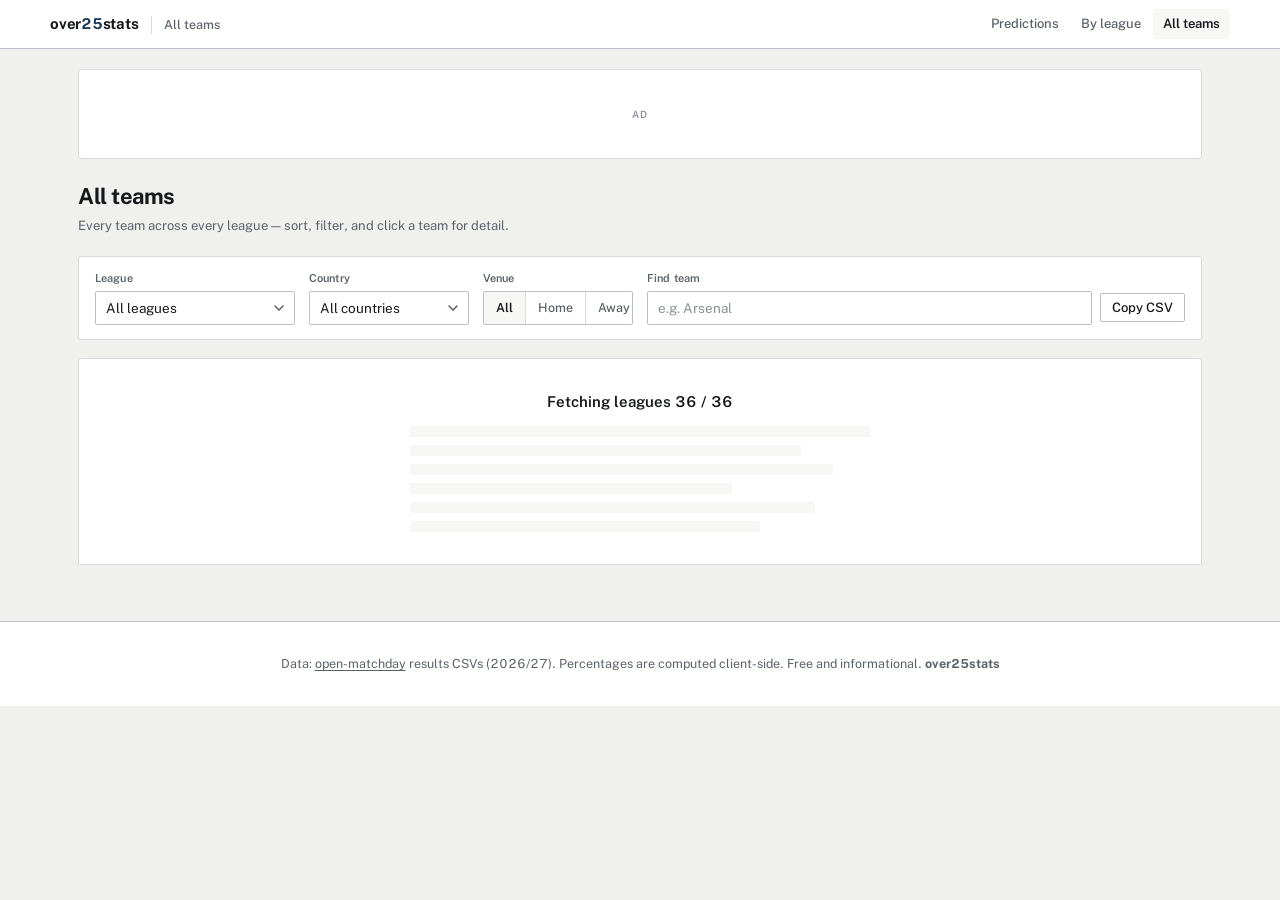
==== web/all.html @ 4768b5b6 "Add web/ — corner-prediction page for top-10 leagues, centered match.html hero, multi-league all.htm" ====
<!doctype html>
<html lang="en">
<head>
<meta charset="utf-8">
<meta name="viewport" content="width=device-width, initial-scale=1">
<title>over25stats — all leagues, every team</title>
<meta name="description" content="Over 1.5, over 2.5, over 3.5 and scoring percentages for every team across every league in the open-matchday 2026/27 data.">
<link rel="preconnect" href="https://fonts.googleapis.com">
<link rel="preconnect" href="https://fonts.gstatic.com" crossorigin>
<link href="https://fonts.googleapis.com/css2?family=Public+Sans:wght@400;500;600;700;800&display=swap" rel="stylesheet">
<link rel="stylesheet" href="styles.css">
</head>
<body class="page-all">
<header class="site-header">
  <div class="site-header-inner">
    <a class="brand" href="index.html">
      <span class="brand-mark">over<span>25</span>stats</span>
      <span class="brand-page">All teams</span>
    </a>
    <nav class="site-nav" aria-label="Views">
      <a href="index.html">Predictions</a>
      <a href="leagues.html">By league</a>
      <a href="all.html" class="is-here" aria-current="page">All teams</a>
    </nav>
  </div>
</header>

<main>
  <aside class="ad-slot ad-leaderboard" data-ad="leaderboard" aria-label="Advertisement">
    <span class="ad-tag">ad</span>
  </aside>

  <section class="page-head">
    <h1>All teams</h1>
    <p>Every team across every league — sort, filter, and click a team for detail.</p>
  </section>

  <section class="controls controls-4" aria-label="Filters">
    <div class="field">
      <label for="league-filter">League</label>
      <select id="league-filter">
        <option value="all">All leagues</option>
      </select>
    </div>

    <div class="field">
      <label for="country-filter">Country</label>
      <select id="country-filter">
        <option value="all">All countries</option>
      </select>
    </div>

    <div class="field">
      <span class="field-label" id="venue-label">Venue</span>
      <div class="segmented" role="radiogroup" aria-labelledby="venue-label" data-group="venue">
        <button type="button" role="radio" aria-checked="true" data-venue="all" class="is-on">All</button>
        <button type="button" role="radio" aria-checked="false" data-venue="home">Home</button>
        <button type="button" role="radio" aria-checked="false" data-venue="away">Away</button>
      </div>
    </div>

    <div class="field">
      <label for="search">Find team</label>
      <div class="search-row">
        <input id="search" type="search" placeholder="e.g. Arsenal" autocomplete="off" spellcheck="false">
        <button type="button" id="copy-btn" class="btn" disabled>Copy CSV</button>
      </div>
    </div>
  </section>

  <section class="readout" id="readout" aria-label="Aggregate summary" hidden>
    <div class="readout-cell"><span class="readout-key">leagues</span><span class="readout-val" id="ro-leagues">—</span></div>
    <div class="readout-cell"><span class="readout-key">teams</span><span class="readout-val" id="ro-teams">—</span></div>
    <div class="readout-cell"><span class="readout-key">matches</span><span class="readout-val" id="ro-matches">—</span></div>
    <div class="readout-cell"><span class="readout-key">goals / match</span><span class="readout-val" id="ro-gpm">—</span></div>
    <div class="readout-cell heat"><span class="readout-key">over 1.5</span><span class="readout-val" id="ro-o15">—</span></div>
    <div class="readout-cell heat"><span class="readout-key">over 2.5</span><span class="readout-val" id="ro-o25">—</span></div>
    <div class="readout-cell heat"><span class="readout-key">over 3.5</span><span class="readout-val" id="ro-o35">—</span></div>
    <div class="readout-cell"><span class="readout-key">btts</span><span class="readout-val" id="ro-btts">—</span></div>
    <p class="readout-note" id="ro-note"></p>
  </section>

  <section>
    <div class="state" id="state-loading">
      <p class="state-title" id="loading-text">Fetching leagues…</p>
      <div class="skeleton" aria-hidden="true">
        <span></span><span></span><span></span><span></span><span></span><span></span>
      </div>
    </div>

    <div class="state" id="state-error" hidden>
      <p class="state-title">Could not load the data.</p>
      <p class="state-body" id="error-detail"></p>
      <button type="button" class="btn" id="retry-btn">Retry</button>
    </div>

    <div class="stats-table-wrap" id="table-scroll" hidden>
      <table class="stats-table" id="stats-table">
        <tbody id="tbody"></tbody>
      </table>
      <p class="table-foot" id="table-foot"></p>
    </div>
  </section>
</main>

<footer class="site-footer">
  <div class="site-footer-inner">
    <p>Data: <a href="https://github.com/oladeeayo/open-matchday" rel="noopener">open-matchday</a> results CSVs (2026/27). Percentages are computed client-side. Free and informational. <b>over25stats</b></p>
  </div>
</footer>

<div class="sr-live" id="live" role="status" aria-live="polite"></div>
<script src="lib.js"></script>
<script src="all.js"></script>
</body>
</html>
---- web/styles.css ----
/* over25stats — matchday ledger.
   Warm paper ground, navy ink accent, hairline rules.
   No neon, no pastel green, no pill spam, no glass. */

:root {
  --paper: #f0f0ef;
  --surface: #ffffff;
  --surface-2: #f7f7f6;
  --ink: #16181a;
  --ink-2: #2c3034;
  --muted: #5c6268;
  --faint: #8b9198;
  --line: #d8dbdd;
  --line-strong: #b9bfc4;
  --navy: #1a3a5c;
  --navy-hover: #14304c;
  --navy-soft: rgba(26, 58, 92, 0.07);
  --navy-mid: rgba(26, 58, 92, 0.14);
  --on-navy: #ffffff;
  --focus: #1a3a5c;
  --row-hover: #fafaf9;

  --font: "Public Sans", "Source Sans 3", "Segoe UI", system-ui, sans-serif;

  --pad: clamp(14px, 2.2vw, 28px);
  --radius: 3px;
  --radius-sm: 2px;
}

* { box-sizing: border-box; }
[hidden] { display: none !important; }
html { -webkit-text-size-adjust: 100%; }

body {
  margin: 0;
  min-height: 100vh;
  background: var(--paper);
  color: var(--ink);
  font-family: var(--font);
  font-size: 14px;
  line-height: 1.45;
  font-variant-numeric: tabular-nums;
}

::selection { background: var(--navy-mid); }
:focus-visible { outline: 2px solid var(--focus); outline-offset: 1px; }
:focus:not(:focus-visible) { outline: none; }

a { color: var(--navy); text-decoration-thickness: 1px; text-underline-offset: 2px; }
a:hover { color: var(--navy-hover); }

.sr-live {
  position: absolute; width: 1px; height: 1px; margin: -1px;
  clip-path: inset(50%); overflow: hidden; white-space: nowrap;
}

/* ---------- header ---------- */

.site-header {
  background: var(--surface);
  border-bottom: 1px solid var(--line-strong);
  padding: 0 var(--pad);
}

.site-header-inner {
  max-width: 1180px;
  margin: 0 auto;
  display: flex;
  align-items: center;
  justify-content: space-between;
  gap: 16px;
  min-height: 48px;
  flex-wrap: wrap;
  padding: 6px 0;
}

.brand {
  display: flex;
  align-items: baseline;
  gap: 12px;
  text-decoration: none;
  color: inherit;
  min-width: 0;
}

.brand-mark {
  font-weight: 700;
  font-size: 15px;
  letter-spacing: -0.015em;
  color: var(--ink);
}

.brand-mark span { color: var(--navy); }

.brand-page {
  font-size: 12.5px;
  color: var(--muted);
  font-weight: 500;
  padding-left: 12px;
  border-left: 1px solid var(--line);
}

.site-nav {
  display: flex;
  gap: 2px;
}

.site-nav a {
  color: var(--muted);
  text-decoration: none;
  font-size: 13px;
  font-weight: 500;
  padding: 6px 10px;
  border-radius: var(--radius-sm);
  transition: color 0.12s ease, background 0.12s ease;
}
.site-nav a:hover { color: var(--ink); background: var(--surface-2); }
.site-nav a.is-here {
  color: var(--ink);
  background: var(--surface-2);
  font-weight: 600;
}

/* ---------- main ---------- */

main {
  max-width: 1180px;
  margin: 0 auto;
  padding: 20px var(--pad) 56px;
  display: flex;
  flex-direction: column;
  gap: 18px;
}

/* ---------- date bar ---------- */

.datebar {
  display: flex;
  align-items: center;
  justify-content: space-between;
  gap: 12px;
  flex-wrap: wrap;
  background: var(--surface);
  border: 1px solid var(--line);
  border-radius: var(--radius);
  padding: 12px 16px;
}

.datebar-left {
  display: flex;
  align-items: center;
  gap: 6px;
  flex-wrap: wrap;
}

.datebar-title {
  font-size: 17px;
  font-weight: 700;
  letter-spacing: -0.02em;
  margin: 0;
}

.datebar-sub {
  font-size: 12.5px;
  color: var(--muted);
  margin-left: 4px;
}

.btn {
  appearance: none;
  border: 1px solid var(--line-strong);
  background: var(--surface);
  color: var(--ink);
  font-family: inherit;
  font-size: 13px;
  font-weight: 500;
  padding: 6px 11px;
  border-radius: var(--radius-sm);
  cursor: pointer;
  line-height: 1.2;
  transition: background 0.12s ease, border-color 0.12s ease, color 0.12s ease;
}
.btn:hover { background: var(--surface-2); border-color: var(--faint); }
.btn:active { background: #ececeb; }

.btn-icon {
  width: 32px;
  height: 32px;
  padding: 0;
  display: inline-flex;
  align-items: center;
  justify-content: center;
  font-size: 17px;
  line-height: 1;
  color: var(--muted);
}
.btn-icon:hover { color: var(--ink); }

.btn-primary {
  background: var(--navy);
  border-color: var(--navy);
  color: var(--on-navy);
  font-weight: 600;
}
.btn-primary:hover {
  background: var(--navy-hover);
  border-color: var(--navy-hover);
  color: var(--on-navy);
}

.date-input-wrap {
  display: flex;
  align-items: center;
  gap: 8px;
}

.date-input-wrap label {
  font-size: 12px;
  color: var(--muted);
  font-weight: 500;
}

input[type="date"] {
  appearance: none;
  border: 1px solid var(--line-strong);
  background: var(--surface);
  color: var(--ink);
  font-family: inherit;
  font-size: 13px;
  padding: 5px 9px;
  border-radius: var(--radius-sm);
  height: 32px;
  color-scheme: light;
  cursor: pointer;
}
input[type="date"]:hover { border-color: var(--faint); }
input[type="date"]:focus { border-color: var(--navy); outline: none; }

/* ---------- filters ---------- */

.filters {
  background: var(--surface);
  border: 1px solid var(--line);
  border-radius: var(--radius);
  padding: 16px 16px 14px;
  display: flex;
  flex-direction: column;
  gap: 14px;
}

.filter-row {
  display: grid;
  gap: 14px;
  align-items: end;
}

.filter-row-primary {
  grid-template-columns: 150px minmax(140px, 1fr) 150px minmax(240px, auto);
}

.filter-row-secondary {
  grid-template-columns: minmax(200px, 380px) auto 1fr;
  align-items: end;
}

.field-meta { justify-self: end; text-align: right; }

.field {
  display: flex;
  flex-direction: column;
  gap: 4px;
  min-width: 0;
}

.field > label,
.field-label {
  font-size: 11px;
  font-weight: 600;
  color: var(--muted);
  letter-spacing: 0.01em;
}

.field select,
.field input[type="search"],
.field input[type="text"] {
  width: 100%;
  appearance: none;
  border: 1px solid var(--line-strong);
  background: var(--surface);
  color: var(--ink);
  font-family: inherit;
  font-size: 13.5px;
  padding: 6px 10px;
  border-radius: var(--radius-sm);
  height: 34px;
  min-width: 0;
}
.field select {
  padding-right: 28px;
  cursor: pointer;
  background-image: url("data:image/svg+xml,%3Csvg xmlns='http://www.w3.org/2000/svg' width='10' height='6' viewBox='0 0 10 6'%3E%3Cpath d='M1 1l4 4 4-4' fill='none' stroke='%235c6268' stroke-width='1.5' stroke-linecap='round'/%3E%3C/svg%3E");
  background-repeat: no-repeat;
  background-position: right 10px center;
}
.field select:hover,
.field input[type="search"]:hover { border-color: var(--faint); }
.field select:focus,
.field input[type="search"]:focus {
  border-color: var(--navy);
  outline: none;
  box-shadow: 0 0 0 2px var(--navy-soft);
}
.field input::placeholder { color: var(--faint); }

/* market segmented (focus market for tips) */
.market-group {
  display: flex;
  border: 1px solid var(--line-strong);
  border-radius: var(--radius-sm);
  overflow: hidden;
  background: var(--surface);
  height: 34px;
  width: 100%;
}

.market-group .chip {
  appearance: none;
  border: 0;
  background: transparent;
  color: var(--muted);
  font-family: inherit;
  font-size: 12px;
  font-weight: 600;
  padding: 0 9px;
  cursor: pointer;
  white-space: nowrap;
  transition: color 0.12s ease, background 0.12s ease;
  line-height: 1;
  flex: 1;
  min-width: 0;
}
.market-group .chip + .chip { border-left: 1px solid var(--line); }
.market-group .chip:hover { color: var(--ink); background: var(--surface-2); }
.market-group .chip.is-on {
  color: var(--on-navy);
  background: var(--navy);
}

/* league multi-select dropdown */
.field-league-dd { position: relative; max-width: 420px; }

.league-dd { position: relative; }

.league-dd-btn {
  appearance: none;
  width: 100%;
  display: flex;
  align-items: center;
  justify-content: space-between;
  gap: 8px;
  border: 1px solid var(--line-strong);
  background: var(--surface);
  color: var(--ink);
  font-family: inherit;
  font-size: 13.5px;
  padding: 6px 12px;
  border-radius: var(--radius-sm);
  height: 34px;
  cursor: pointer;
  text-align: left;
  transition: border-color 0.12s ease;
}
.league-dd-btn:hover { border-color: var(--faint); }
.league-dd-btn[aria-expanded="true"] {
  border-color: var(--navy);
  box-shadow: 0 0 0 2px var(--navy-soft);
}

.league-dd-label {
  flex: 1;
  min-width: 0;
  overflow: hidden;
  text-overflow: ellipsis;
  white-space: nowrap;
}

.league-dd-caret {
  font-size: 11px;
  color: var(--faint);
  flex-shrink: 0;
  transition: transform 0.15s ease;
}
.league-dd-btn[aria-expanded="true"] .league-dd-caret { transform: rotate(180deg); }

.league-dd-panel {
  position: absolute;
  top: calc(100% + 4px);
  left: 0;
  right: 0;
  z-index: 100;
  background: var(--surface);
  border: 1px solid var(--line-strong);
  border-radius: var(--radius-sm);
  box-shadow: 0 8px 24px rgba(22, 24, 26, 0.12);
  overflow: hidden;
  animation: dd-in 0.12s ease;
}

@keyframes dd-in {
  from { opacity: 0; transform: translateY(-4px); }
  to { opacity: 1; transform: translateY(0); }
}

.league-dd-actions {
  display: flex;
  gap: 0;
  border-bottom: 1px solid var(--line-strong);
  background: var(--surface-2);
}

.league-dd-actions button {
  appearance: none;
  border: 0;
  background: transparent;
  color: var(--muted);
  font-family: inherit;
  font-size: 12px;
  font-weight: 500;
  padding: 7px 14px;
  cursor: pointer;
  flex: 1;
  transition: color 0.1s ease, background 0.1s ease;
}
.league-dd-actions button:hover { color: var(--ink); background: var(--surface); }
.league-dd-actions button + button { border-left: 1px solid var(--line); }

.league-dd-list {
  list-style: none;
  margin: 0;
  padding: 0;
  max-height: 280px;
  overflow-y: auto;
}

.league-dd-list li { border-bottom: 1px solid var(--line); }
.league-dd-list li:last-child { border-bottom: 0; }

.league-dd-list li button {
  appearance: none;
  border: 0;
  background: transparent;
  width: 100%;
  display: flex;
  align-items: center;
  gap: 9px;
  padding: 8px 12px;
  font-family: inherit;
  font-size: 13px;
  color: var(--ink);
  cursor: pointer;
  text-align: left;
  transition: background 0.1s ease;
}
.league-dd-list li button:hover { background: var(--surface-2); }
.league-dd-list li button.is-on {
  background: var(--navy-soft);
  font-weight: 600;
}
.league-dd-list li button.is-on .lg-check { background: var(--navy); border-color: var(--navy); }
.league-dd-list li button.is-on .lg-check::after { opacity: 1; }

.lg-check {
  width: 14px;
  height: 14px;
  border: 1px solid var(--line-strong);
  border-radius: var(--radius-sm);
  flex-shrink: 0;
  position: relative;
  background: var(--surface);
}
.lg-check::after {
  content: "";
  position: absolute;
  inset: 2px;
  background: var(--on-navy);
  border-radius: 1px;
  opacity: 0;
}

.lg-name { flex: 1; min-width: 0; overflow: hidden; text-overflow: ellipsis; white-space: nowrap; }
.lg-country-tag { font-size: 11px; color: var(--faint); font-weight: 500; }
.lg-flag { display: inline-flex; width: 20px; flex-shrink: 0; align-items: center; }

.league-dd-list .lg-all {
  position: sticky;
  top: 0;
  background: var(--surface-2);
  border-bottom: 1px solid var(--line-strong);
  z-index: 1;
  font-weight: 600;
}
.league-dd-list .lg-all:hover { background: var(--surface); }

.chips-hint {
  color: var(--faint);
  font-size: 12px;
  padding: 4px 2px;
}

/* threshold */
.thr-row {
  display: flex;
  align-items: center;
  gap: 8px;
}

.thr-row input[type="range"] {
  flex: 1;
  min-width: 90px;
  accent-color: var(--navy);
  height: 18px;
  cursor: pointer;
}

.thr-row output {
  font-size: 13.5px;
  font-weight: 700;
  color: var(--navy);
  min-width: 38px;
  text-align: right;
}

/* segmented show-tips */
.segmented {
  display: inline-flex;
  border: 1px solid var(--line-strong);
  border-radius: var(--radius-sm);
  overflow: hidden;
  background: var(--surface);
  height: 34px;
}

.segmented button {
  appearance: none;
  border: 0;
  background: transparent;
  color: var(--muted);
  font-family: inherit;
  font-size: 12.5px;
  font-weight: 500;
  padding: 0 12px;
  cursor: pointer;
  transition: color 0.12s ease, background 0.12s ease;
  white-space: nowrap;
}
.segmented button + button { border-left: 1px solid var(--line); }
.segmented button:hover { color: var(--ink); background: var(--surface-2); }
.segmented button.is-on {
  color: var(--ink);
  background: var(--surface-2);
  font-weight: 600;
}

/* ---------- summary strip ---------- */

.summary {
  display: flex;
  flex-wrap: wrap;
  align-items: baseline;
  gap: 8px 26px;
  padding: 12px 16px;
  background: var(--surface);
  border: 1px solid var(--line);
  border-radius: var(--radius);
  font-size: 13px;
  color: var(--muted);
}

.summary strong {
  color: var(--ink);
  font-weight: 700;
  font-size: 14.5px;
}

.summary-item {
  display: inline-flex;
  align-items: baseline;
  gap: 5px;
}

.summary-item .k {
  font-size: 11px;
  font-weight: 600;
  text-transform: uppercase;
  letter-spacing: 0.03em;
  color: var(--faint);
}

.summary-note {
  flex: 1 1 100%;
  font-size: 12px;
  color: var(--faint);
  margin: 0;
}

/* ---------- states ---------- */

.state {
  background: var(--surface);
  border: 1px solid var(--line);
  border-radius: var(--radius);
  padding: 32px 20px;
  text-align: center;
}

.state-title {
  margin: 0 0 6px;
  font-size: 15px;
  font-weight: 600;
}

.state-body {
  margin: 0 0 12px;
  color: var(--muted);
  font-size: 13.5px;
  max-width: 42ch;
  margin-left: auto;
  margin-right: auto;
}

.skeleton {
  display: flex;
  flex-direction: column;
  gap: 8px;
  max-width: 460px;
  margin: 14px auto 0;
}
.skeleton span {
  display: block;
  height: 11px;
  background: var(--surface-2);
  border-radius: 2px;
  animation: sk 1.2s ease-in-out infinite;
}
.skeleton span:nth-child(2) { width: 85%; animation-delay: 0.08s; }
.skeleton span:nth-child(3) { width: 92%; animation-delay: 0.16s; }
.skeleton span:nth-child(4) { width: 70%; animation-delay: 0.24s; }
.skeleton span:nth-child(5) { width: 88%; animation-delay: 0.32s; }
.skeleton span:nth-child(6) { width: 76%; animation-delay: 0.4s; }
@keyframes sk { 50% { opacity: 0.45; } }

/* ---------- league sections + match table ---------- */

.league-sec { margin: 0; }
.league-sec + .league-sec { margin-top: 22px; }

.league-sec-head {
  display: flex;
  flex-wrap: wrap;
  align-items: baseline;
  justify-content: space-between;
  gap: 6px 14px;
  padding: 16px 4px 10px;
  border-bottom: 1px solid var(--line-strong);
}

.league-sec-id {
  display: flex;
  align-items: center;
  gap: 10px;
  min-width: 0;
}

.league-flag { display: inline-flex; align-items: center; flex-shrink: 0; }

.league-country {
  font-size: 10.5px;
  font-weight: 700;
  letter-spacing: 0.04em;
  text-transform: uppercase;
  color: var(--navy);
}

.league-name {
  margin: 0;
  font-size: 16px;
  font-weight: 700;
  letter-spacing: -0.015em;
  line-height: 1.15;
}

.league-sec-meta {
  display: flex;
  gap: 7px;
  font-size: 12px;
  color: var(--muted);
}

.league-sec-meta .sep { opacity: 0.45; }
.league-sec-meta .tips-n { color: var(--navy); font-weight: 600; }

.match-table-wrap {
  overflow-x: auto;
  border: 1px solid var(--line);
  border-top: 0;
  background: var(--surface);
  border-radius: 0 0 var(--radius) var(--radius);
}

table.match-table {
  width: 100%;
  min-width: 800px;
  border-collapse: collapse;
  font-size: 13px;
}

.match-table thead th {
  position: sticky;
  top: 0;
  z-index: 2;
  background: var(--surface-2);
  font-size: 10.5px;
  font-weight: 700;
  text-transform: uppercase;
  letter-spacing: 0.04em;
  color: var(--muted);
  padding: 7px 8px;
  border-bottom: 1px solid var(--line-strong);
  white-space: nowrap;
  text-align: left;
}
.match-table thead th.num { text-align: center; }
.match-table thead th.prob-col { text-align: center; }
.match-table thead th.tip-col { text-align: center; color: var(--ink); }

.match-table tbody td {
  padding: 10px 10px;
  border-bottom: 1px solid var(--line);
  vertical-align: middle;
  white-space: nowrap;
}
.match-table tbody tr:last-child td { border-bottom: 0; }
.match-table tbody tr:hover td { background: var(--row-hover); }

/* team cells */
.team { text-align: left; }
.team .tname {
  font-weight: 600;
  color: var(--ink);
}
.team .pos {
  font-size: 11px;
  color: var(--faint);
  margin-left: 5px;
  font-weight: 500;
}

.home-team { text-align: right; }
.home-team .tname { margin-right: 0; }

.time-cell { color: var(--muted); font-size: 12px; font-weight: 500; }
.time-cell.no-time { color: var(--faint); }

/* real flag images */
.flag {
  display: inline-block;
  vertical-align: -2px;
  border-radius: 1px;
  box-shadow: 0 0 0 1px rgba(0, 0, 0, 0.1);
}

/* probability cells — centered, uniform, no color heat fill */
.prob {
  text-align: center !important;
  width: 52px;
  padding-left: 4px !important;
  padding-right: 4px !important;
}

.prob .prob-v {
  display: block;
  font-size: 13.5px;
  font-weight: 600;
  color: var(--ink-2);
  line-height: 1.2;
}
.prob .prob-v i {
  font-style: normal;
  font-size: 11px;
  font-weight: 500;
  color: var(--faint);
  margin-left: 0;
}

.prob .prob-k {
  display: none;
  font-size: 10px;
  color: var(--faint);
  font-weight: 500;
  margin-top: 1px;
}

/* strong probability: bold ink only, no fill */
.prob.is-on .prob-v { color: var(--ink); font-weight: 700; }
.prob.is-strong .prob-v {
  color: var(--on-navy);
  background: var(--navy);
  border-radius: var(--radius-sm);
  padding: 2px 6px;
  display: inline-block;
}
.prob.is-strong .prob-v i { color: rgba(255, 255, 255, 0.7); }

/* focus market column highlight */
.prob.is-focus { background: var(--navy-soft); }

/* tip column — Best tip */
.tip-cell {
  text-align: center !important;
  padding-left: 8px !important;
  padding-right: 8px !important;
  min-width: 88px;
}

.tip-inner {
  display: inline-flex;
  align-items: center;
  gap: 5px;
}

.tip-label {
  font-size: 11px;
  font-weight: 600;
  color: var(--muted);
}

.tip-p {
  font-size: 13px;
  font-weight: 700;
  color: var(--ink);
}

.tip-cell.is-on .tip-label { color: var(--navy); }
.tip-cell.is-on .tip-p { color: var(--navy); }
.tip-cell.is-on .tip-inner {
  background: var(--navy-soft);
  border-radius: var(--radius-sm);
  padding: 2px 6px;
}

/* best tip marker */
.best-mark {
  font-size: 9px;
  font-weight: 700;
  text-transform: uppercase;
  letter-spacing: 0.04em;
  color: var(--navy);
  background: var(--navy-soft);
  border-radius: var(--radius-sm);
  padding: 1px 4px;
}

/* ---------- board + sidebar layout ---------- */

.board-layout {
  display: grid;
  grid-template-columns: minmax(0, 1fr) 258px;
  gap: 20px;
  align-items: start;
}

#board { min-width: 0; }

.sidebar {
  position: sticky;
  top: 16px;
  display: flex;
  flex-direction: column;
  gap: 14px;
}

.side-block {
  background: var(--surface);
  border: 1px solid var(--line);
  border-radius: var(--radius);
  padding: 14px 14px 12px;
}

.side-title {
  margin: 0 0 10px;
  font-size: 10.5px;
  font-weight: 700;
  text-transform: uppercase;
  letter-spacing: 0.05em;
  color: var(--muted);
}

.side-stat {
  display: flex;
  align-items: baseline;
  justify-content: space-between;
  gap: 10px;
  padding: 5px 0;
  border-bottom: 1px solid var(--line);
  font-size: 12.5px;
}
.side-stat:last-child { border-bottom: 0; }

.side-k { color: var(--muted); font-weight: 500; }
.side-v { color: var(--ink); font-weight: 700; font-size: 14px; font-variant-numeric: tabular-nums; }
.side-v-accent { color: var(--navy); }

.side-lg {
  display: flex;
  align-items: center;
  gap: 8px;
  padding: 7px 4px;
  border-bottom: 1px solid var(--line);
  text-decoration: none;
  color: var(--ink);
  font-size: 12.5px;
  border-radius: var(--radius-sm);
  transition: background 0.1s ease;
}
.side-lg:last-child { border-bottom: 0; }
.side-lg:hover { background: var(--surface-2); color: var(--ink); }

.side-lg-flag { display: inline-flex; width: 20px; flex-shrink: 0; align-items: center; }
.side-lg-name { flex: 1; min-width: 0; overflow: hidden; text-overflow: ellipsis; white-space: nowrap; font-weight: 600; }
.side-lg-n {
  display: inline-flex;
  align-items: baseline;
  gap: 3px;
  font-weight: 700;
  font-variant-numeric: tabular-nums;
  color: var(--ink);
  font-size: 12.5px;
}
.side-lg-n i { font-style: normal; font-size: 9.5px; color: var(--faint); font-weight: 500; }
.side-lg-mkt { color: var(--navy); }

.side-tip {
  display: block;
  padding: 8px 4px;
  border-bottom: 1px solid var(--line);
  text-decoration: none;
  color: var(--ink);
  border-radius: var(--radius-sm);
  transition: background 0.1s ease;
}
.side-tip:last-child { border-bottom: 0; }
.side-tip:hover { background: var(--surface-2); color: var(--ink); }

.side-tip-match {
  display: flex;
  align-items: center;
  gap: 6px;
  font-size: 12.5px;
  font-weight: 600;
  line-height: 1.3;
}
.side-tip-match em { font-style: normal; color: var(--faint); font-weight: 500; font-size: 11px; }
.side-tip-flag { display: inline-flex; flex-shrink: 0; align-items: center; }

.side-tip-vals {
  display: flex;
  align-items: baseline;
  gap: 7px;
  margin-top: 3px;
  padding-left: 26px;
}
.side-tip-mkt { font-size: 11px; font-weight: 600; color: var(--muted); }
.side-tip-p { font-size: 12.5px; font-weight: 700; color: var(--navy); font-variant-numeric: tabular-nums; }

.side-empty { margin: 0; color: var(--faint); font-size: 12.5px; }

@media (max-width: 1080px) {
  .board-layout { grid-template-columns: 1fr; }
  .sidebar { position: static; order: -1; }
}

/* ---------- method ---------- */

.method {
  background: var(--surface);
  border: 1px solid var(--line);
  border-radius: var(--radius);
}

.method summary {
  padding: 10px 14px;
  font-size: 13.5px;
  font-weight: 600;
  cursor: pointer;
  color: var(--ink);
  list-style: none;
}
.method summary::-webkit-details-marker { display: none; }
.method summary::before {
  content: "▸";
  display: inline-block;
  margin-right: 8px;
  color: var(--faint);
  font-size: 11px;
  transition: transform 0.15s ease;
}
.method[open] summary::before { transform: rotate(90deg); }
.method summary:hover { background: var(--surface-2); }

.method-body {
  padding: 0 14px 14px;
  font-size: 13px;
  color: var(--ink-2);
  line-height: 1.55;
}
.method-body p { margin: 0 0 10px; }
.method-body p:last-child { margin-bottom: 0; }

/* ---------- ad ---------- */

.ad-slot {
  border: 1px solid var(--line);
  border-radius: var(--radius);
  background: var(--surface);
  min-height: 72px;
  display: flex;
  align-items: center;
  justify-content: center;
  position: relative;
  text-align: center;
}
.ad-slot:not([hidden]) { display: flex; }
.ad-tag {
  font-size: 10px;
  color: var(--faint);
  text-transform: uppercase;
  letter-spacing: 0.06em;
  font-weight: 600;
}
.ad-infeed { min-height: 88px; }

/* ---------- footer ---------- */

.site-footer {
  border-top: 1px solid var(--line-strong);
  background: var(--surface);
  padding: 20px var(--pad);
  margin-top: auto;
}

.site-footer-inner {
  max-width: 1180px;
  margin: 0 auto;
  font-size: 12.5px;
  color: var(--muted);
  line-height: 1.5;
  text-align: center;
}

.site-footer-inner a { color: var(--muted); }
.site-footer-inner a:hover { color: var(--ink); }

/* ---------- mobile ---------- */

@media (max-width: 900px) {
  .filter-row-primary {
    grid-template-columns: 1fr 1fr;
  }
}

@media (max-width: 700px) {
  .filter-row-primary {
    grid-template-columns: 1fr;
  }
  .filter-row-secondary {
    grid-template-columns: 1fr;
    gap: 10px;
  }
  .field-league-dd { max-width: none; }
  .field-meta { justify-self: start; text-align: left; }
  .market-group {
    flex-wrap: nowrap;
    overflow-x: auto;
  }
  .market-group .chip {
    flex: 0 0 auto;
    padding: 0 11px;
    font-size: 11.5px;
  }
  .site-header-inner {
    flex-direction: column;
    align-items: flex-start;
    gap: 6px;
    padding: 10px 0;
  }
  .datebar {
    flex-direction: column;
    align-items: flex-start;
  }
  .datebar-title { font-size: 16px; }
}

@media (max-width: 640px) {
  main { padding: 12px 10px 40px; }
  .site-header { padding: 0 10px; }

  /* mobile match row becomes a card grid */
  .match-table-wrap { overflow-x: visible; border: 0; background: transparent; }

  table.match-table,
  .match-table thead,
  .match-table tbody,
  .match-table tr,
  .match-table td { display: block; width: 100%; min-width: 0; }

  .match-table thead { display: none; }

  .match-table tbody tr {
    background: var(--surface);
    border: 1px solid var(--line);
    border-radius: var(--radius);
    margin-bottom: 8px;
    padding: 10px 10px 8px;
    display: grid;
    grid-template-columns: 1fr auto 1fr;
    grid-template-areas:
      "home . away"
      "time time time"
      "p15 p25 p35"
      "btts h2 a2"
      "tip tip tip";
    gap: 5px 6px;
    align-items: center;
  }

  .match-table tbody td {
    border: 0;
    padding: 0;
    white-space: normal;
  }

  .match-table tbody tr:hover td { background: transparent; }
  .match-table tbody tr:hover { border-color: var(--line-strong); }

  .home-team { grid-area: home; text-align: right; }
  .away-team { grid-area: away; text-align: left; }
  .home-team .tname, .away-team .tname { font-size: 13px; font-weight: 600; }
  .home-team .pos, .away-team .pos { display: none; }

  .time-cell { grid-area: time; text-align: center; font-size: 11px; }

  .prob {
    grid-area: p25;
    width: auto;
    text-align: center !important;
  }
  .prob.p-o15 { grid-area: p15; }
  .prob.p-o25 { grid-area: p25; }
  .prob.p-o35 { grid-area: p35; }
  .prob.p-btts { grid-area: btts; }
  .prob.p-h2 { grid-area: h2; }
  .prob.p-a2 { grid-area: a2; }

  .prob .prob-v { font-size: 14px; }
  .prob .prob-k { display: block; }
  .prob.is-strong .prob-v { padding: 1px 4px; }

  .prob.is-focus { background: transparent; }
  .prob.is-focus .prob-v {
    background: var(--navy-soft);
    border-radius: var(--radius-sm);
    padding: 1px 5px;
  }
  .prob.is-focus .prob-k { color: var(--navy); font-weight: 700; }

  .tip-cell {
    grid-area: tip;
    min-width: 0;
    padding-top: 4px !important;
    border-top: 1px solid var(--line) !important;
  }
  .tip-cell .tip-inner { justify-content: center; width: 100%; }

  .league-sec-head {
    padding: 10px 0 6px;
    border-bottom: 0;
    margin-bottom: 4px;
  }
  .league-sec-head .league-name { font-size: 15px; }
}

/* ---------- secondary pages (leagues/all) ---------- */

.team-cell {
  display: inline-flex;
  align-items: baseline;
  gap: 8px;
  max-width: 100%;
}

.team-cell .rank {
  flex-shrink: 0;
  width: 20px;
  text-align: right;
  font-size: 11px;
  font-weight: 600;
  color: var(--faint);
  font-variant-numeric: tabular-nums;
}

.team-cell .team-name {
  overflow: hidden;
  text-overflow: ellipsis;
  white-space: nowrap;
  font-weight: 600;
}

.team-cell .team-league {
  margin-left: auto;
  font-size: 11px;
  color: var(--faint);
  font-weight: 500;
}

/* all.html already has a league column */
.page-all .team-cell .team-league { display: none; }

.league-grid {
  list-style: none;
  margin: 20px 0 0;
  padding: 0;
  display: grid;
  grid-template-columns: repeat(auto-fill, minmax(220px, 1fr));
  gap: 10px;
  text-align: left;
  max-width: 860px;
  margin-left: auto;
  margin-right: auto;
}

.league-grid li { margin: 0; }

.league-grid button {
  appearance: none;
  width: 100%;
  display: flex;
  align-items: center;
  gap: 10px;
  border: 1px solid var(--line);
  background: var(--surface);
  border-radius: var(--radius-sm);
  padding: 10px 12px;
  font-family: inherit;
  font-size: 13px;
  font-weight: 600;
  color: var(--ink);
  cursor: pointer;
  text-align: left;
  transition: border-color 0.12s ease, background 0.12s ease;
}

.league-grid button:hover {
  border-color: var(--navy);
  background: var(--navy-soft);
}

.league-grid button .flag { flex-shrink: 0; }
.league-grid button b { font-weight: 600; }
.league-grid button .lg-country-tag { margin-left: auto; }

.page-title {
  font-size: 20px;
  font-weight: 700;
  letter-spacing: -0.02em;
  margin: 0 0 4px;
}

.page-sub {
  font-size: 13px;
  color: var(--muted);
  margin: 0 0 14px;
}

.data-table-wrap {
  overflow-x: auto;
  border: 1px solid var(--line);
  border-radius: var(--radius);
  background: var(--surface);
}

table.data-table {
  width: 100%;
  border-collapse: collapse;
  font-size: 13px;
  min-width: 520px;
}

.data-table th {
  position: sticky;
  top: 0;
  background: var(--surface-2);
  font-size: 10.5px;
  font-weight: 700;
  text-transform: uppercase;
  letter-spacing: 0.04em;
  color: var(--muted);
  padding: 8px 10px;
  border-bottom: 1px solid var(--line-strong);
  text-align: left;
  white-space: nowrap;
}
.data-table th.num { text-align: center; }

.data-table td {
  padding: 8px 10px;
  border-bottom: 1px solid var(--line);
  white-space: nowrap;
}
.data-table tbody tr:last-child td { border-bottom: 0; }
.data-table tbody tr:hover td { background: var(--row-hover); }
.data-table td.num { text-align: center; }
.data-table td a { color: var(--ink); text-decoration: none; font-weight: 500; }
.data-table td a:hover { color: var(--navy); text-decoration: underline; }

/* ---------- team panel (modal) ---------- */

.panel-scrim {
  position: fixed;
  inset: 0;
  z-index: 200;
  background: rgba(22, 24, 26, 0.45);
  display: flex;
  align-items: center;
  justify-content: center;
  padding: 24px 16px;
  animation: scrim-in 0.15s ease;
}

@keyframes scrim-in { from { opacity: 0; } to { opacity: 1; } }

body.panel-open { overflow: hidden; }

.panel {
  background: var(--surface);
  border: 1px solid var(--line-strong);
  border-radius: var(--radius);
  width: 100%;
  max-width: 780px;
  max-height: calc(100vh - 48px);
  display: flex;
  flex-direction: column;
  overflow: hidden;
  box-shadow: 0 12px 40px rgba(22, 24, 26, 0.18);
  animation: panel-in 0.18s ease;
}

@keyframes panel-in {
  from { opacity: 0; transform: translateY(8px); }
  to { opacity: 1; transform: translateY(0); }
}

.panel-head {
  display: flex;
  align-items: center;
  gap: 14px;
  padding: 14px 18px 13px;
  border-bottom: 1px solid var(--line-strong);
  background: var(--surface-2);
  flex-shrink: 0;
}

.panel-id { flex: 1; min-width: 0; display: flex; flex-direction: column; gap: 2px; }

.panel-name {
  font-size: 16px;
  font-weight: 700;
  color: var(--ink);
  letter-spacing: -0.01em;
  overflow: hidden;
  text-overflow: ellipsis;
  white-space: nowrap;
}

.panel-league {
  font-size: 12px;
  color: var(--muted);
  font-weight: 500;
}

.panel-pos {
  display: flex;
  flex-direction: column;
  align-items: center;
  gap: 0;
  flex-shrink: 0;
}

.pos-big {
  font-size: 20px;
  font-weight: 800;
  color: var(--navy);
  line-height: 1;
  letter-spacing: -0.02em;
}

.pos-sub {
  font-size: 10.5px;
  color: var(--faint);
  font-weight: 500;
}

.panel-close {
  appearance: none;
  border: 1px solid var(--line-strong);
  background: var(--surface);
  color: var(--muted);
  font-family: inherit;
  font-size: 12px;
  font-weight: 500;
  padding: 5px 10px;
  border-radius: var(--radius-sm);
  cursor: pointer;
  flex-shrink: 0;
  transition: color 0.12s ease, border-color 0.12s ease;
}
.panel-close:hover { color: var(--ink); border-color: var(--faint); }

.panel-body {
  flex: 1;
  overflow-y: auto;
  display: grid;
  grid-template-columns: 1fr 1fr;
  gap: 0;
}

.panel-col {
  padding: 16px 18px 20px;
  min-width: 0;
}

.panel-col + .panel-col {
  border-left: 1px solid var(--line);
}

@media (max-width: 700px) {
  .panel-body { grid-template-columns: 1fr; }
  .panel-col + .panel-col { border-left: 0; border-top: 1px solid var(--line); }
}

.panel-h {
  margin: 0 0 10px;
  font-size: 11px;
  font-weight: 700;
  text-transform: uppercase;
  letter-spacing: 0.04em;
  color: var(--muted);
}

.panel-h + .panel-h,
.match-list + .panel-h,
.panel-facts + .panel-h {
  margin-top: 18px;
}

/* match list (previous / fixtures) */
.match-list {
  list-style: none;
  margin: 0;
  padding: 0;
  display: flex;
  flex-direction: column;
}

.match-list li {
  display: grid;
  grid-template-columns: 44px 1fr auto;
  align-items: center;
  gap: 10px;
  padding: 8px 0;
  border-bottom: 1px solid var(--line);
  font-size: 13px;
}

.match-list li:last-child { border-bottom: 0; }

.match-date {
  font-size: 11.5px;
  color: var(--faint);
  font-weight: 500;
  font-variant-numeric: tabular-nums;
}

.match-op {
  display: flex;
  align-items: center;
  gap: 8px;
  min-width: 0;
  overflow: hidden;
  text-overflow: ellipsis;
  white-space: nowrap;
}

.score {
  font-weight: 700;
  font-variant-numeric: tabular-nums;
  font-size: 13px;
  min-width: 36px;
  text-align: center;
  padding: 2px 6px;
  border-radius: var(--radius-sm);
  background: var(--surface-2);
  color: var(--ink);
}
.score.win { background: var(--navy); color: var(--on-navy); }
.score.draw { background: var(--line-strong); color: var(--ink); }
.score.loss { background: var(--surface-2); color: var(--muted); }

.venue-tag {
  font-size: 9px;
  font-weight: 700;
  text-transform: uppercase;
  letter-spacing: 0.05em;
  color: var(--faint);
  padding: 1px 4px;
  border: 1px solid var(--line);
  border-radius: var(--radius-sm);
  flex-shrink: 0;
}

.ticks {
  display: flex;
  gap: 3px;
  flex-shrink: 0;
}

.tick {
  display: inline-flex;
  align-items: center;
  justify-content: center;
  min-width: 28px;
  height: 20px;
  font-size: 9.5px;
  font-weight: 700;
  border-radius: var(--radius-sm);
  background: var(--surface-2);
  color: var(--faint);
  letter-spacing: 0.02em;
}
.tick.on { background: var(--navy-soft); color: var(--navy); }
.tick.no { opacity: 0.4; }

.kick {
  font-size: 12px;
  color: var(--muted);
  font-weight: 500;
  font-variant-numeric: tabular-nums;
  flex-shrink: 0;
}

.pos {
  font-size: 10.5px;
  font-weight: 600;
  color: var(--faint);
  font-variant-numeric: tabular-nums;
  flex-shrink: 0;
}
.pos.muted { color: var(--line-strong); }

.match-list li.none {
  color: var(--faint);
  font-size: 12.5px;
  padding: 10px 0;
}

/* panel facts strip */
.panel-facts {
  display: grid;
  grid-template-columns: repeat(4, 1fr);
  gap: 8px;
  margin-top: 14px;
  padding: 10px 12px;
  background: var(--surface-2);
  border-radius: var(--radius-sm);
  border: 1px solid var(--line);
}

.panel-facts span {
  display: flex;
  flex-direction: column;
  gap: 1px;
  font-size: 10.5px;
  color: var(--faint);
  font-weight: 600;
  text-transform: uppercase;
  letter-spacing: 0.02em;
}

.panel-facts b {
  font-size: 14px;
  font-weight: 700;
  color: var(--ink);
  text-transform: none;
  letter-spacing: 0;
}

/* mini table */
.mini-table {
  list-style: none;
  margin: 0;
  padding: 0;
}

.mini-table li {
  display: grid;
  grid-template-columns: 26px 1fr 28px 34px 30px;
  align-items: center;
  gap: 8px;
  padding: 6px 8px;
  font-size: 12.5px;
  border-bottom: 1px solid var(--line);
  border-radius: var(--radius-sm);
}

.mini-table li:last-child { border-bottom: 0; }

.mini-table li.is-me {
  background: var(--navy-soft);
  font-weight: 600;
}

.mini-table li.gap {
  padding: 2px 8px;
  color: var(--faint);
  font-size: 11px;
  border-bottom: 0;
  justify-items: center;
}

.mini-team {
  overflow: hidden;
  text-overflow: ellipsis;
  white-space: nowrap;
}

.mini-p, .mini-gd, .mini-pts {
  text-align: right;
  font-variant-numeric: tabular-nums;
  color: var(--muted);
  font-size: 12px;
}
.mini-pts { font-weight: 700; color: var(--ink); }

@media (max-width: 480px) {
  .panel-facts { grid-template-columns: repeat(2, 1fr); }
  .panel-head { padding: 12px 14px; gap: 10px; }
  .panel-col { padding: 14px 14px 16px; }
}

/* heat / form cells on secondary pages — muted navy wash */
.heat {
  font-weight: 600;
}
.heat-hi { color: var(--navy); }
.heat-mid { color: var(--ink-2); }
.heat-lo { color: var(--faint); font-weight: 500; }

.form-strip {
  display: inline-flex;
  gap: 2px;
}
.form-strip span {
  display: inline-flex;
  align-items: center;
  justify-content: center;
  width: 18px;
  height: 18px;
  font-size: 10px;
  font-weight: 700;
  border-radius: var(--radius-sm);
  background: var(--surface-2);
  color: var(--muted);
}
.form-strip span.w { background: var(--navy); color: var(--on-navy); }
.form-strip span.d { background: var(--line-strong); color: var(--ink); }
.form-strip span.l { background: var(--surface-2); color: var(--faint); }

/* lib.js form strip uses <i class="w|d|l"> */
.form-strip i {
  display: inline-flex;
  align-items: center;
  justify-content: center;
  width: 18px;
  height: 18px;
  font-style: normal;
  font-size: 10px;
  font-weight: 700;
  border-radius: var(--radius-sm);
  background: var(--surface-2);
  color: var(--muted);
}
.form-strip i.w { background: var(--navy); color: var(--on-navy); }
.form-strip i.d { background: var(--line-strong); color: var(--ink); }
.form-strip i.l { background: var(--surface-2); color: var(--faint); }

/* ---------- secondary pages (leagues/all) ---------- */

/* page header */
.page-head {
  margin-bottom: 2px;
}
.page-head h1 {
  font-size: 22px;
  font-weight: 700;
  letter-spacing: -0.02em;
  margin: 0 0 4px;
}
.page-head p {
  font-size: 13px;
  color: var(--muted);
  margin: 0;
}

/* controls bar */
.controls {
  background: var(--surface);
  border: 1px solid var(--line);
  border-radius: var(--radius);
  padding: 14px 16px;
  display: grid;
  gap: 14px;
  align-items: end;
}
.controls-3 {
  grid-template-columns: 220px 160px minmax(240px, 1fr);
}
.controls-4 {
  grid-template-columns: 200px 160px 150px minmax(220px, 1fr);
}
@media (max-width: 900px) {
  .controls-3, .controls-4 { grid-template-columns: 1fr 1fr; }
}
@media (max-width: 560px) {
  .controls-3, .controls-4 { grid-template-columns: 1fr; }
}

.search-row {
  display: flex;
  gap: 8px;
  align-items: center;
}
.search-row input { flex: 1; min-width: 0; }

/* readout strip */
.readout {
  display: flex;
  flex-wrap: wrap;
  gap: 8px 24px;
  padding: 12px 16px;
  background: var(--surface);
  border: 1px solid var(--line);
  border-radius: var(--radius);
  font-size: 13px;
  color: var(--muted);
  align-items: baseline;
}
.readout-cell {
  display: inline-flex;
  align-items: baseline;
  gap: 6px;
}
.readout-key {
  font-size: 11px;
  font-weight: 600;
  text-transform: uppercase;
  letter-spacing: 0.03em;
  color: var(--faint);
}
.readout-val {
  font-size: 14.5px;
  font-weight: 700;
  color: var(--ink);
}
.readout-cell.heat .readout-val { color: var(--navy); }
.readout-note {
  flex: 1 1 100%;
  font-size: 12px;
  color: var(--faint);
  margin: 0;
  line-height: 1.4;
}

.ad-leaderboard { min-height: 90px; margin-bottom: 4px; }
.g-accent { color: var(--navy) !important; }

/* ---------- stats table ---------- */

.stats-table-wrap {
  border: 1px solid var(--line);
  border-radius: var(--radius);
  background: var(--surface);
  overflow-x: auto;
}

table.stats-table {
  width: 100%;
  min-width: 880px;
  border-collapse: collapse;
  font-size: 13px;
}

/* group header row */
.stats-table .group-row th {
  padding: 9px 12px 7px;
  font-size: 10.5px;
  font-weight: 700;
  text-transform: uppercase;
  letter-spacing: 0.05em;
  color: var(--muted);
  background: var(--surface-2);
  border-bottom: 1px solid var(--line-strong);
  text-align: left;
  white-space: nowrap;
}
.stats-table .group-row th.num { text-align: right; }
.stats-table .group-row th.g-accent { color: var(--navy); }

/* column header row */
.stats-table .head-row th {
  padding: 8px 12px;
  font-size: 11.5px;
  font-weight: 600;
  color: var(--muted);
  border-bottom: 2px solid var(--line-strong);
  text-align: left;
  white-space: nowrap;
  cursor: pointer;
  user-select: none;
  transition: color 0.1s ease;
}
.stats-table .head-row th:hover { color: var(--ink); }
.stats-table .head-row th.num { text-align: right; }
.stats-table .head-row th.is-sorted { color: var(--navy); font-weight: 700; }
.stats-table .head-row th.is-sorted::after {
  content: "↓";
  margin-left: 4px;
  font-size: 10px;
}
.stats-table .head-row th.is-sorted.asc::after { content: "↑"; }

/* team rows */
.stats-table .team-row {
  cursor: pointer;
  transition: background 0.08s ease;
}
.stats-table .team-row td {
  padding: 9px 12px;
  border-bottom: 1px solid var(--line);
  vertical-align: middle;
  white-space: nowrap;
}
.stats-table .team-row:last-child td { border-bottom: 0; }
.stats-table .team-row:hover { background: var(--row-hover); }
.stats-table .team-row.is-open { background: var(--navy-soft); }

/* numeric cells */
.stats-table td.num { text-align: right; font-variant-numeric: tabular-nums; }

/* heat cells */
.stats-table td.heat {
  font-weight: 600;
  background: var(--heat, transparent);
}
.stats-table td.heat.is-best {
  box-shadow: inset 0 0 0 1.5px var(--navy);
  font-weight: 700;
}

/* low sample warning */
.stats-table .low-n {
  color: var(--muted);
  background: var(--surface-2);
}

/* optional columns */
.stats-table .opt-col { display: table-cell; }
@media (max-width: 1000px) {
  .stats-table .opt-col { display: none; }
}

.stats-table .col-form { padding-right: 14px !important; }

.stats-table .col-league {
  font-size: 12px;
  color: var(--muted);
  max-width: 140px;
  overflow: hidden;
  text-overflow: ellipsis;
}

/* row entrance */
@keyframes row-in {
  from { opacity: 0; transform: translateY(3px); }
  to { opacity: 1; transform: translateY(0); }
}
.stats-table .team-row.row-in {
  animation: row-in 0.2s ease both;
  animation-delay: var(--d, 0ms);
}

/* table foot */
.table-foot {
  padding: 10px 16px;
  font-size: 12px;
  color: var(--faint);
  border-top: 1px solid var(--line);
  margin: 0;
  line-height: 1.45;
}
.warn-dot {
  display: inline-block;
  width: 7px;
  height: 7px;
  border-radius: 50%;
  background: var(--faint);
  margin: 0 3px 0 1px;
  vertical-align: 1px;
}

/* team cell */
.team-cell {
  display: inline-flex;
  align-items: baseline;
  gap: 8px;
  max-width: 100%;
}
.team-cell .rank {
  flex-shrink: 0;
  width: 20px;
  text-align: right;
  font-size: 11px;
  font-weight: 600;
  color: var(--faint);
  font-variant-numeric: tabular-nums;
}
.team-cell .team-name {
  overflow: hidden;
  text-overflow: ellipsis;
  white-space: nowrap;
  font-weight: 600;
}
.team-cell .team-league {
  margin-left: auto;
  font-size: 11px;
  color: var(--faint);
  font-weight: 500;
}
.page-all .team-cell .team-league { display: none; }

/* league picker grid (leagues.html empty state) */
.lg-picker {
  margin-top: 20px;
  display: flex;
  flex-direction: column;
  gap: 12px;
  align-items: center;
  width: 100%;
}

.lg-picker-bar {
  display: flex;
  gap: 10px;
  width: 100%;
  max-width: 480px;
}
.lg-picker-bar input {
  flex: 1;
  height: 34px;
  border: 1px solid var(--line-strong);
  background: var(--surface);
  color: var(--ink);
  font-family: inherit;
  font-size: 13.5px;
  padding: 6px 12px;
  border-radius: var(--radius-sm);
}
.lg-picker-bar input::placeholder { color: var(--faint); }
.lg-picker-bar input:focus { border-color: var(--navy); outline: none; box-shadow: 0 0 0 2px var(--navy-soft); }

.lg-picker-bar select {
  height: 34px;
  border: 1px solid var(--line-strong);
  background: var(--surface);
  color: var(--ink);
  font-family: inherit;
  font-size: 13px;
  padding: 6px 28px 6px 10px;
  border-radius: var(--radius-sm);
  appearance: none;
  cursor: pointer;
  background-image: url("data:image/svg+xml,%3Csvg xmlns='http://www.w3.org/2000/svg' width='10' height='6' viewBox='0 0 10 6'%3E%3Cpath d='M1 1l4 4 4-4' fill='none' stroke='%235c6268' stroke-width='1.5' stroke-linecap='round'/%3E%3C/svg%3E");
  background-repeat: no-repeat;
  background-position: right 10px center;
}

.league-grid {
  list-style: none;
  margin: 0;
  padding: 0;
  display: grid;
  grid-template-columns: repeat(auto-fill, minmax(210px, 1fr));
  gap: 8px;
  width: 100%;
  max-width: 880px;
  text-align: left;
}
.league-grid li { margin: 0; }
.league-grid button {
  appearance: none;
  width: 100%;
  display: flex;
  align-items: center;
  gap: 10px;
  border: 1px solid var(--line);
  background: var(--surface);
  border-radius: var(--radius-sm);
  padding: 10px 12px;
  font-family: inherit;
  font-size: 13px;
  font-weight: 600;
  color: var(--ink);
  cursor: pointer;
  text-align: left;
  transition: border-color 0.12s ease, background 0.12s ease;
}
.league-grid button:hover {
  border-color: var(--navy);
  background: var(--navy-soft);
}
.league-grid button .flag { flex-shrink: 0; }
.league-grid button b { font-weight: 600; flex: 1; min-width: 0; overflow: hidden; text-overflow: ellipsis; white-space: nowrap; }
.league-grid button .lg-country-tag { margin-left: auto; }

.lg-picker-empty {
  color: var(--faint);
  font-size: 13px;
  padding: 12px 0;
}
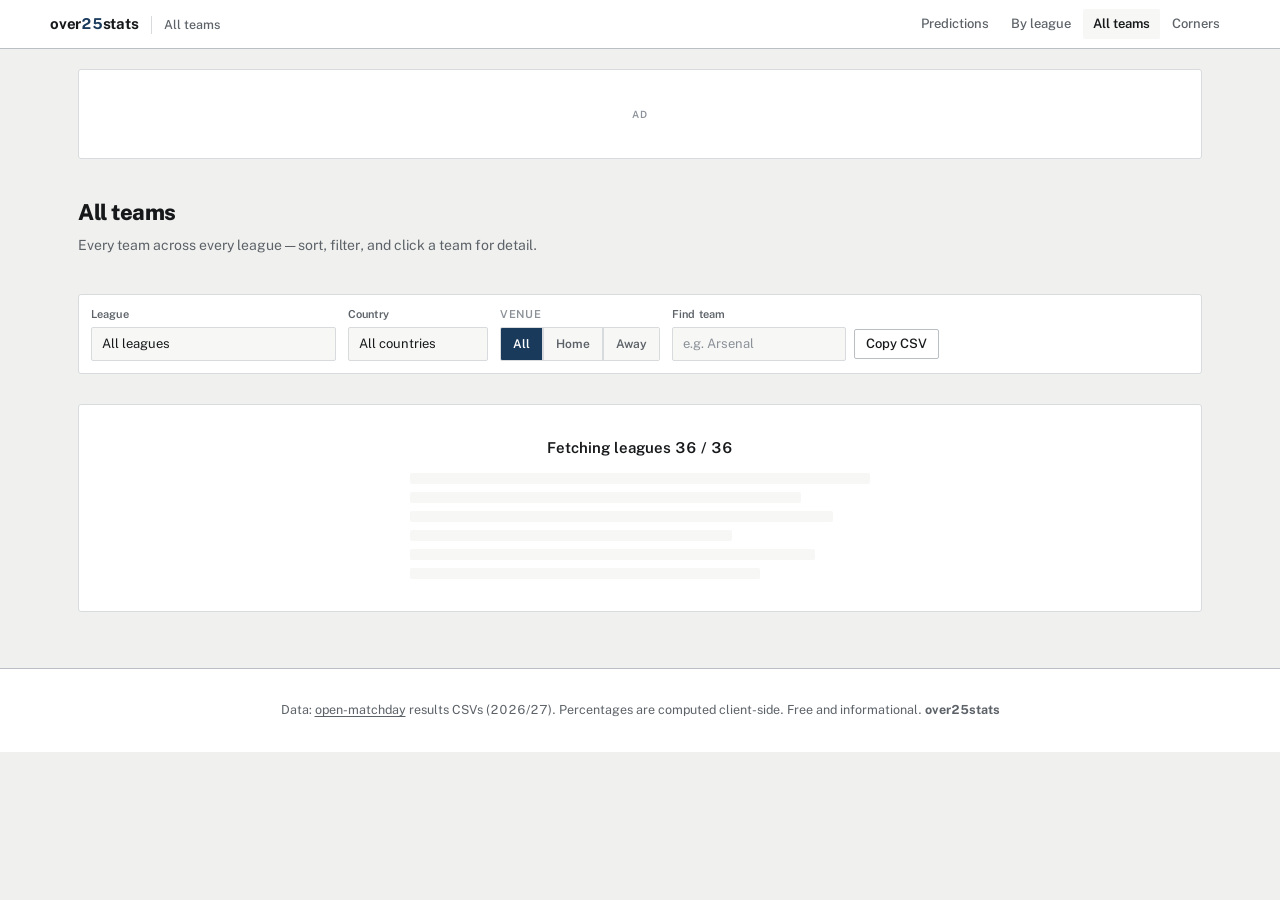
==== commit f1f239cf: "Add corner prediction page and match detail page for top-10 leagues - web/lib.js: add CORNER_LEAGUES" ====
--- a/web/all.html
+++ b/web/all.html
@@ -21,6 +21,7 @@
       <a href="index.html">Predictions</a>
       <a href="leagues.html">By league</a>
       <a href="all.html" class="is-here" aria-current="page">All teams</a>
+      <a href="corners.html">Corners</a>
     </nav>
   </div>
 </header>
--- a/web/styles.css
+++ b/web/styles.css
@@ -2045,3 +2045,618 @@
   font-size: 13px;
   padding: 12px 0;
 }
+
+/* ============================================================
+   Match detail page — centered hero + match cards + corners
+   ============================================================ */
+
+/* ---------- match hero (centered) ---------- */
+
+.match-hero {
+  background: var(--surface);
+  border: 1px solid var(--line);
+  border-radius: var(--radius);
+  padding: calc(var(--rail) + 4px) var(--rail) var(--rail);
+  margin: 10px 0 12px;
+  text-align: center;
+}
+.match-foot { text-align: center; }
+
+.match-hero-header {
+  display: flex;
+  align-items: center;
+  justify-content: center;
+  gap: 8px;
+  flex-wrap: wrap;
+  font-size: 12px;
+  color: var(--muted);
+  font-weight: 500;
+  padding-bottom: 10px;
+  border-bottom: 1px solid var(--line);
+}
+
+.match-meta {
+  display: flex;
+  align-items: center;
+  gap: 8px;
+  flex-wrap: wrap;
+  font-size: 12px;
+  color: var(--muted);
+  font-weight: 500;
+}
+
+.match-league { color: var(--ink-2); font-weight: 600; }
+
+.match-teams {
+  display: grid;
+  grid-template-columns: 1fr auto 1fr;
+  align-items: center;
+  gap: 12px;
+  margin: 14px 0 10px;
+}
+
+.mteam {
+  display: flex;
+  flex-direction: column;
+  gap: 3px;
+  min-width: 0;
+}
+
+.mteam-home { align-items: center; text-align: center; }
+.mteam-away { align-items: center; text-align: center; }
+
+.mteam-name {
+  display: inline-flex;
+  align-items: center;
+  justify-content: center;
+  gap: 8px;
+  font-size: clamp(17px, 3vw, 23px);
+  font-weight: 800;
+  color: var(--ink);
+  line-height: 1.15;
+}
+
+.mteam-away .mteam-name { flex-direction: row-reverse; }
+
+.mteam-name img { width: 26px; height: 26px; object-fit: contain; }
+
+.mteam-sub { font-size: 12px; color: var(--faint); font-weight: 500; }
+
+.match-vs {
+  font-size: 13px;
+  font-weight: 700;
+  color: var(--faint);
+  letter-spacing: 0.04em;
+}
+
+.match-xg {
+  display: flex;
+  align-items: baseline;
+  gap: 10px;
+  flex-wrap: wrap;
+  justify-content: center;
+  border-top: 1px solid var(--line);
+  padding-top: 10px;
+}
+
+.mxg-k {
+  font-size: 11px;
+  text-transform: uppercase;
+  letter-spacing: 0.06em;
+  color: var(--faint);
+  font-weight: 600;
+}
+
+.mxg-v {
+  font-size: 20px;
+  font-weight: 800;
+  color: var(--ink);
+  font-variant-numeric: tabular-nums;
+}
+
+.mxg-v i { font-style: normal; color: var(--faint); font-weight: 600; padding: 0 2px; }
+
+.mxg-total { font-size: 12px; color: var(--muted); }
+
+.match-ft {
+  display: flex;
+  align-items: baseline;
+  gap: 10px;
+  flex-wrap: wrap;
+  justify-content: center;
+  border-top: 1px solid var(--line);
+  padding-top: 10px;
+  margin-top: 10px;
+}
+
+.match-ft .ft-score { color: var(--navy); }
+
+.match-status.is-ft {
+  font-size: 10px;
+  font-weight: 800;
+  letter-spacing: 0.06em;
+  background: var(--navy);
+  color: var(--on-navy);
+  border-radius: var(--radius-sm);
+  padding: 2px 6px;
+}
+
+/* ---------- match grid ---------- */
+
+.match-grid {
+  display: grid;
+  grid-template-columns: 1fr;
+  gap: 12px;
+}
+
+/* ---------- match card ---------- */
+
+.mcard {
+  background: var(--surface);
+  border: 1px solid var(--line);
+  border-radius: var(--radius);
+  padding: var(--rail);
+}
+
+.mcard-title {
+  font-size: 15px;
+  font-weight: 700;
+  color: var(--ink);
+  margin: 0 0 10px;
+}
+
+.mcard-note {
+  font-size: 12px;
+  color: var(--muted);
+  line-height: 1.5;
+  margin: 8px 0 0;
+}
+
+.mcard-disclaimer {
+  color: var(--faint);
+  font-size: 11px;
+}
+
+/* ---------- market table ---------- */
+
+.mtable {
+  width: 100%;
+  border-collapse: collapse;
+  font-size: 13px;
+}
+
+.mtable thead th {
+  text-align: left;
+  font-size: 11px;
+  text-transform: uppercase;
+  letter-spacing: 0.06em;
+  color: var(--faint);
+  font-weight: 600;
+  padding: 6px 8px;
+  border-bottom: 1px solid var(--line);
+}
+
+.mtable thead th.num { text-align: right; }
+
+.mrow td {
+  padding: 7px 8px;
+  border-bottom: 1px solid var(--line-soft);
+  vertical-align: middle;
+}
+
+.mname { color: var(--ink); font-weight: 500; }
+
+.mprob { text-align: right; font-variant-numeric: tabular-nums; font-weight: 600; color: var(--navy); }
+
+.mfair { text-align: right; color: var(--muted); font-variant-numeric: tabular-nums; }
+
+.mbook { text-align: right; }
+
+.mres { text-align: center; font-weight: 700; font-size: 15px; }
+
+.mres.hit-yes { color: var(--navy); }
+.mres.hit-no { color: var(--faint); }
+.mres.muted { color: var(--faint); text-align: center; }
+
+/* ---------- 1X2 ---------- */
+
+.one-x-two {
+  display: flex;
+  gap: 8px;
+}
+
+.x2-row {
+  flex: 1;
+  display: flex;
+  align-items: baseline;
+  gap: 8px;
+  padding: 10px 12px;
+  background: var(--surface-2);
+  border-radius: var(--radius-sm);
+  border: 1px solid var(--line-soft);
+}
+
+.x2-label {
+  font-size: 13px;
+  font-weight: 600;
+  color: var(--ink-2);
+}
+
+.x2-p {
+  margin-left: auto;
+  font-size: 20px;
+  font-weight: 800;
+  color: var(--navy);
+  font-variant-numeric: tabular-nums;
+}
+
+.x2-p i { font-style: normal; color: var(--faint); font-weight: 600; font-size: 14px; }
+
+.x2-res {
+  font-size: 13px;
+  font-weight: 700;
+  color: var(--faint);
+}
+
+.x2-res.hit-yes { color: var(--navy); }
+.x2-res.hit-no { color: var(--faint); }
+
+/* ---------- scorelines ---------- */
+
+.scorelines {
+  display: flex;
+  flex-wrap: wrap;
+  gap: 8px;
+}
+
+.scoreline {
+  display: flex;
+  flex-direction: column;
+  align-items: center;
+  padding: 8px 14px;
+  background: var(--surface-2);
+  border: 1px solid var(--line-soft);
+  border-radius: var(--radius-sm);
+  min-width: 80px;
+}
+
+.scoreline.is-top {
+  background: var(--navy-soft);
+  border-color: var(--navy);
+}
+
+.sl-score {
+  font-size: 18px;
+  font-weight: 800;
+  color: var(--ink);
+  font-variant-numeric: tabular-nums;
+}
+
+.sl-p {
+  font-size: 12px;
+  color: var(--muted);
+  font-variant-numeric: tabular-nums;
+}
+
+.sl-p i { font-style: normal; color: var(--faint); font-weight: 600; }
+
+/* ---------- team card ---------- */
+
+.tcard {
+  display: flex;
+  flex-direction: column;
+  gap: 4px;
+  padding: 10px 12px;
+  background: var(--surface-2);
+  border: 1px solid var(--line-soft);
+  border-radius: var(--radius-sm);
+}
+
+.tcard-name {
+  font-size: 14px;
+  font-weight: 700;
+  color: var(--ink);
+}
+
+.tcard-line {
+  font-size: 12px;
+  color: var(--muted);
+  font-variant-numeric: tabular-nums;
+}
+
+.form-strip {
+  display: inline-flex;
+  gap: 2px;
+}
+
+.form-strip i {
+  width: 18px;
+  height: 18px;
+  display: inline-flex;
+  align-items: center;
+  justify-content: center;
+  border-radius: 2px;
+  font-size: 11px;
+  font-weight: 700;
+  color: var(--on-navy);
+}
+
+.form-strip i.w { background: var(--navy); }
+.form-strip i.d { background: var(--ink-2); color: var(--on-ink-2); }
+.form-strip i.l { background: var(--faint); color: var(--muted); }
+
+/* ---------- corner markets ---------- */
+
+.mcard-corners .match-xg {
+  justify-content: center;
+}
+
+/* ---------- page head ---------- */
+
+.page-head {
+  margin: 16px 0 8px;
+}
+
+.page-head h1 {
+  font-size: 22px;
+  font-weight: 800;
+  color: var(--ink);
+  margin: 0 0 6px;
+}
+
+.page-head p {
+  font-size: 14px;
+  color: var(--muted);
+  max-width: 640px;
+  line-height: 1.5;
+  margin: 0;
+}
+
+/* ---------- controls ---------- */
+
+.controls {
+  display: flex;
+  flex-wrap: wrap;
+  gap: 12px;
+  margin: 12px 0;
+  padding: 12px;
+  background: var(--surface);
+  border: 1px solid var(--line);
+  border-radius: var(--radius);
+}
+
+.controls-2 { flex-direction: row; }
+.controls-3 { flex-direction: row; }
+.controls-4 { flex-direction: row; }
+
+.field {
+  display: flex;
+  flex-direction: column;
+  gap: 4px;
+}
+
+.field-label {
+  font-size: 11px;
+  text-transform: uppercase;
+  letter-spacing: 0.06em;
+  color: var(--faint);
+  font-weight: 600;
+}
+
+.field input[type="search"],
+.field select {
+  font-family: inherit;
+  font-size: 13px;
+  padding: 6px 10px;
+  border: 1px solid var(--line);
+  border-radius: var(--radius-sm);
+  background: var(--surface-2);
+  color: var(--ink);
+  min-width: 140px;
+}
+
+.segmented {
+  display: inline-flex;
+  border: 1px solid var(--line);
+  border-radius: var(--radius-sm);
+  overflow: hidden;
+}
+
+.segmented button {
+  padding: 5px 12px;
+  font-family: inherit;
+  font-size: 12px;
+  font-weight: 600;
+  color: var(--muted);
+  background: var(--surface-2);
+  border: 0;
+  border-right: 1px solid var(--line);
+  cursor: pointer;
+  transition: background 0.12s, color 0.12s;
+}
+
+.segmented button:last-child { border-right: 0; }
+
+.segmented button.is-on {
+  background: var(--navy);
+  color: var(--on-navy);
+}
+
+/* ---------- corner table ---------- */
+
+.corner-league {
+  margin-bottom: 20px;
+}
+
+.corner-league-head {
+  display: flex;
+  align-items: baseline;
+  justify-content: space-between;
+  gap: 12px;
+  padding: 8px 4px 10px;
+  border-bottom: 2px solid var(--navy);
+  margin-bottom: 4px;
+}
+
+.corner-league-title {
+  font-size: 17px;
+  font-weight: 800;
+  color: var(--ink);
+  margin: 0;
+}
+
+.corner-league-meta {
+  font-size: 12px;
+  color: var(--muted);
+  font-variant-numeric: tabular-nums;
+}
+
+.corner-table {
+  width: 100%;
+  border-collapse: collapse;
+  font-size: 13px;
+}
+
+.corner-table thead th {
+  text-align: left;
+  font-size: 11px;
+  text-transform: uppercase;
+  letter-spacing: 0.06em;
+  color: var(--faint);
+  font-weight: 600;
+  padding: 6px 10px;
+  border-bottom: 1px solid var(--line);
+}
+
+.corner-table thead th.num { text-align: right; }
+
+.corner-th-teams { width: 50%; }
+.corner-th-date { width: 25%; }
+
+.corner-row td {
+  padding: 8px 10px;
+  border-bottom: 1px solid var(--line-soft);
+  vertical-align: middle;
+}
+
+.corner-row tr:last-child td { border-bottom: 0; }
+
+.corner-teams {
+  display: flex;
+  align-items: center;
+  gap: 8px;
+  color: var(--ink);
+  font-weight: 600;
+}
+
+.corner-home { color: var(--navy); }
+
+.corner-vs {
+  color: var(--faint);
+  font-weight: 700;
+  font-size: 12px;
+}
+
+.corner-away { color: var(--ink-2); }
+
+.corner-date {
+  color: var(--muted);
+  font-size: 12px;
+  font-variant-numeric: tabular-nums;
+}
+
+.corner-time {
+  color: var(--faint);
+  margin-left: 4px;
+}
+
+.corner-o75,
+.corner-o85 {
+  text-align: right;
+  font-weight: 700;
+  font-variant-numeric: tabular-nums;
+}
+
+.corner-o75 { color: var(--navy); }
+.corner-o85 { color: var(--ink-2); }
+
+/* ---------- method panel ---------- */
+
+.method {
+  margin-top: 20px;
+  border: 1px solid var(--line);
+  border-radius: var(--radius);
+  padding: 0;
+}
+
+.method summary {
+  padding: 10px 14px;
+  font-size: 13px;
+  font-weight: 600;
+  color: var(--ink);
+  cursor: pointer;
+  background: var(--surface-2);
+  list-style: none;
+  display: flex;
+  align-items: center;
+  gap: 8px;
+}
+
+.method summary::-webkit-details-marker { display: none; }
+
+.method summary::before {
+  content: "+";
+  display: inline-flex;
+  align-items: center;
+  justify-content: center;
+  width: 18px;
+  height: 18px;
+  border: 1px solid var(--line);
+  border-radius: 50%;
+  font-size: 12px;
+  font-weight: 700;
+  color: var(--muted);
+  transition: transform 0.15s;
+}
+
+.method[open] summary::before { transform: rotate(45deg); }
+
+.method summary:hover { background: var(--surface); }
+
+.method-body {
+  padding: 12px 14px 14px;
+  font-size: 13px;
+  color: var(--muted);
+  line-height: 1.6;
+}
+
+.method-body p { margin: 0 0 8px; }
+.method-body p:last-child { margin-bottom: 0; }
+
+/* ---------- page-corners body ---------- */
+
+.page-corners .page-head h1 {
+  color: var(--navy);
+}
+
+/* ---------- preview sizing ---------- */
+
+.page-corners {
+  min-height: 600px;
+}
+
+@media (max-width: 640px) {
+  .match-teams {
+    grid-template-columns: 1fr;
+    gap: 6px;
+  }
+  .mteam-away { text-align: center; }
+  .match-vs { transform: rotate(90deg); margin: 2px 0; }
+  .one-x-two { flex-direction: column; }
+  .x2-row { flex-direction: column; align-items: stretch; gap: 2px; }
+  .x2-label { font-size: 11px; }
+  .x2-p { margin-left: 0; font-size: 16px; }
+  .scorelines { flex-direction: column; }
+  .corner-teams { flex-wrap: wrap; }
+}
+
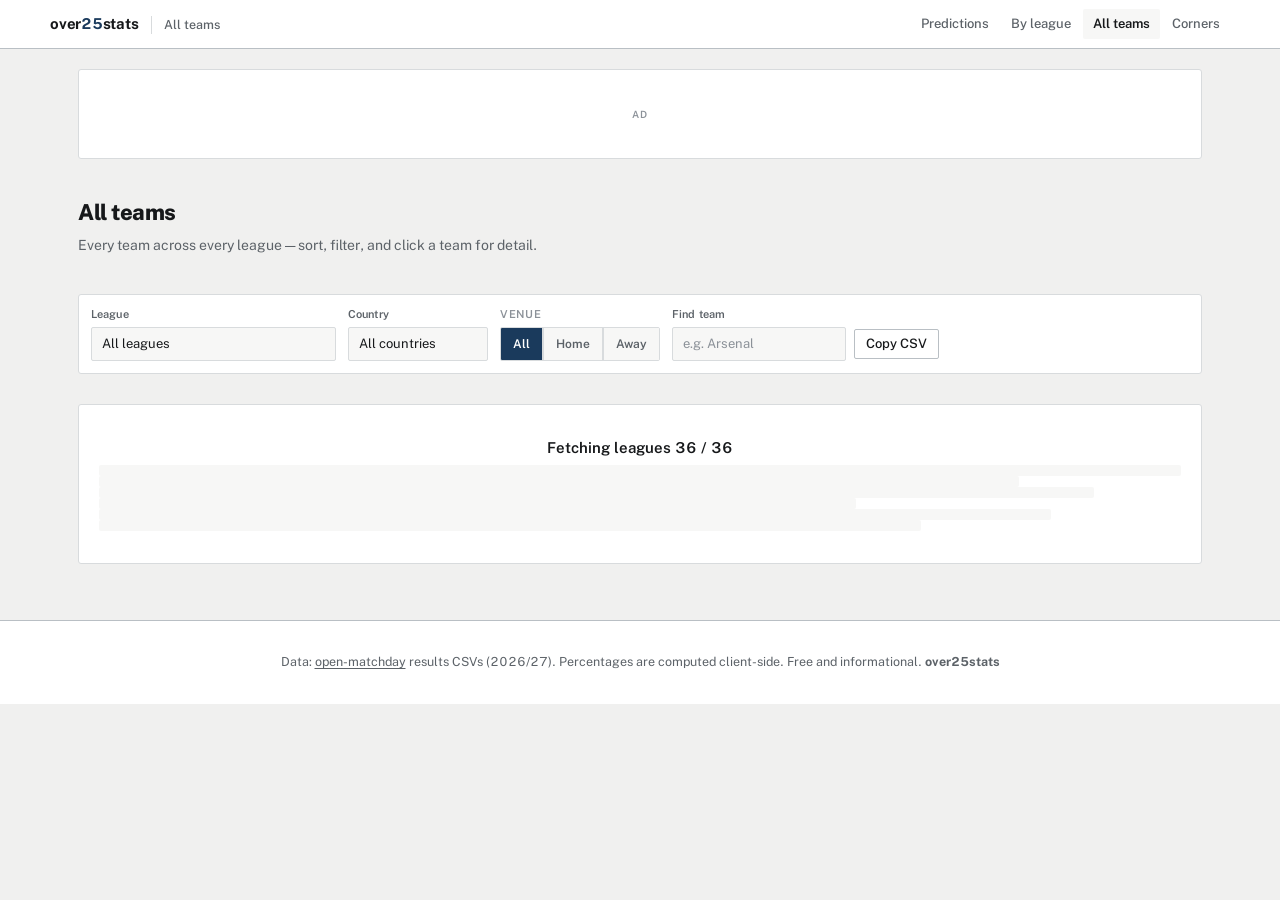
==== commit d8f7d4ad: "Fix corner model, corner page scope, and the blank match page The corner page was publishing 90%+ ov" ====
--- a/web/all.html
+++ b/web/all.html
@@ -8,7 +8,7 @@
 <link rel="preconnect" href="https://fonts.googleapis.com">
 <link rel="preconnect" href="https://fonts.gstatic.com" crossorigin>
 <link href="https://fonts.googleapis.com/css2?family=Public+Sans:wght@400;500;600;700;800&display=swap" rel="stylesheet">
-<link rel="stylesheet" href="styles.css">
+<link rel="stylesheet" href="styles.css?v=5">
 </head>
 <body class="page-all">
 <header class="site-header">
--- a/web/styles.css
+++ b/web/styles.css
@@ -622,6 +622,165 @@
 .state-body {
   margin: 0 0 12px;
   color: var(--muted);
+}
+
+/* ---------- match page ---------- */
+
+.page-match .match-hero {
+  background: var(--surface);
+  border: 1px solid var(--line);
+  border-radius: var(--radius);
+  padding: 22px 20px;
+  text-align: center;
+}
+
+.page-match .match-hero-teams {
+  display: flex;
+  flex-direction: column;
+  align-items: center;
+  gap: 4px;
+}
+
+.page-match .match-hero-teams .teams {
+  display: flex;
+  align-items: center;
+  justify-content: center;
+  gap: 10px;
+  width: 100%;
+}
+
+.page-match .match-hero-teams .team {
+  flex: 1;
+  min-width: 0;
+  max-width: 420px;
+  display: flex;
+  flex-direction: column;
+  align-items: center;
+  gap: 2px;
+}
+
+.page-match .match-hero-teams .team-name {
+  font-size: 19px;
+  font-weight: 700;
+  letter-spacing: -0.01em;
+  color: var(--ink);
+  word-break: break-word;
+}
+
+.page-match .match-hero-teams .team-rank {
+  font-size: 12px;
+  color: var(--faint);
+}
+
+.page-match .match-hero-teams .team-meta {
+  font-size: 12.5px;
+  color: var(--muted);
+}
+
+.page-match .match-hero-teams .vs {
+  font-size: 12px;
+  font-weight: 700;
+  color: var(--faint);
+  letter-spacing: 0.08em;
+  padding: 4px 0;
+}
+
+.page-match .match-hero-meta {
+  margin-top: 14px;
+  display: flex;
+  flex-wrap: wrap;
+  align-items: center;
+  justify-content: center;
+  gap: 8px 18px;
+  font-size: 13px;
+  color: var(--muted);
+}
+
+.page-match .match-hero-meta .meta-item {
+  display: inline-flex;
+  align-items: center;
+  gap: 5px;
+}
+
+.page-match .match-hero-meta .meta-item .k {
+  font-size: 11px;
+  font-weight: 600;
+  text-transform: uppercase;
+  letter-spacing: 0.03em;
+  color: var(--faint);
+}
+
+.page-match #match-root {
+  width: 100%;
+}
+
+.page-match .match-root .match-section {
+  margin-top: 6px;
+}
+
+.page-match .match-table {
+  width: 100%;
+  border-collapse: collapse;
+  font-size: 13.5px;
+}
+
+.page-match .match-table th,
+.page-match .match-table td {
+  text-align: left;
+  padding: 10px 12px;
+  border-bottom: 1px solid var(--line);
+  vertical-align: middle;
+}
+
+.page-match .match-table thead th {
+  font-size: 11px;
+  font-weight: 600;
+  text-transform: uppercase;
+  letter-spacing: 0.03em;
+  color: var(--faint);
+  background: var(--surface-2);
+  border-bottom: 1px solid var(--line-strong);
+}
+
+.page-match .match-table tbody tr:last-child td {
+  border-bottom: 0;
+}
+
+.page-match .match-table tbody tr:hover {
+  background: var(--row-hover);
+}
+
+.page-match .match-table .num {
+  text-align: right;
+  font-variant-numeric: tabular-nums;
+}
+
+.page-match .match-table .market-pill {
+  display: inline-block;
+  padding: 1px 7px;
+  border-radius: 9999px;
+  background: var(--navy-soft);
+  color: var(--navy);
+  font-weight: 600;
+  font-size: 12px;
+}
+
+.page-match .match-table .tip {
+  font-weight: 700;
+  color: var(--navy);
+}
+
+.page-match .match-table .team-name {
+  font-weight: 600;
+}
+
+.page-match .match-table .corner-row td {
+  text-align: center;
+}
+
+.page-match .match-table .corner-row .num {
+  text-align: center;
+}
   font-size: 13.5px;
   max-width: 42ch;
   margin-left: auto;
@@ -2139,6 +2298,20 @@
   padding-top: 10px;
 }
 
+/* hero info strips sit on the same centred axis as the team names:
+   label | value | note in the same 1fr auto 1fr rhythm as .match-teams */
+.match-hero .match-xg {
+  display: grid;
+  grid-template-columns: 1fr auto 1fr;
+  align-items: baseline;
+  justify-items: center;
+  gap: 8px;
+  text-align: center;
+}
+
+.match-hero .match-xg .mxg-k { justify-self: end; }
+.match-hero .match-xg .mxg-total { justify-self: start; }
+
 .mxg-k {
   font-size: 11px;
   text-transform: uppercase;
@@ -2387,6 +2560,8 @@
 
 /* ---------- corner markets ---------- */
 
+.page-match .mcard .match-xg { justify-content: space-between; }
+
 .mcard-corners .match-xg {
   justify-content: center;
 }
@@ -2513,6 +2688,7 @@
 
 .corner-table {
   width: 100%;
+  table-layout: fixed;
   border-collapse: collapse;
   font-size: 13px;
 }
@@ -2530,8 +2706,9 @@
 
 .corner-table thead th.num { text-align: right; }
 
-.corner-th-teams { width: 50%; }
-.corner-th-date { width: 25%; }
+.corner-th-teams { width: 40%; }
+.corner-th-date { width: 22%; }
+.corner-th-full { display: inline; }
 
 .corner-row td {
   padding: 8px 10px;
@@ -2539,7 +2716,7 @@
   vertical-align: middle;
 }
 
-.corner-row tr:last-child td { border-bottom: 0; }
+.corner-row:last-child td { border-bottom: 0; }
 
 .corner-teams {
   display: flex;
@@ -2579,6 +2756,13 @@
 
 .corner-o75 { color: var(--navy); }
 .corner-o85 { color: var(--ink-2); }
+
+.corner-exp {
+  text-align: right;
+  color: var(--muted);
+  font-weight: 600;
+  font-variant-numeric: tabular-nums;
+}
 
 /* ---------- method panel ---------- */
 
@@ -2658,5 +2842,63 @@
   .x2-p { margin-left: 0; font-size: 16px; }
   .scorelines { flex-direction: column; }
   .corner-teams { flex-wrap: wrap; }
-}
-
+  .corner-table thead th { font-size: 10px; letter-spacing: 0.03em; padding: 6px 4px; }
+  .corner-row td { padding: 8px 4px; }
+  .corner-th-date { width: 28%; }
+  .corner-date { font-size: 11px; }
+  .corner-th-full { display: none; }
+}
+
+/* ---------- match detail page ---------- */
+
+.page-match .site-header-inner {
+  max-width: var(--page);
+  margin: 0 auto;
+}
+
+.page-match main {
+  min-width: 0;
+}
+
+.page-match #match-root {
+  max-width: 720px;
+  margin: 0 auto;
+  padding: 16px var(--rail);
+}
+
+.page-match .match-hero {
+  text-align: center;
+}
+
+.page-match .match-hero-header {
+  justify-content: center;
+}
+
+.page-match .mcard {
+  text-align: left;
+}
+
+.page-match .mcard-title {
+  text-align: center;
+}
+
+.page-match .mtable {
+  margin: 0 auto;
+}
+
+.page-match .mtable thead th {
+  text-align: center;
+}
+
+.page-match .mtable thead th.num {
+  text-align: center;
+}
+
+.page-match .mrow td {
+  text-align: center;
+}
+
+.page-match .mrow td.mname {
+  text-align: left;
+}
+
